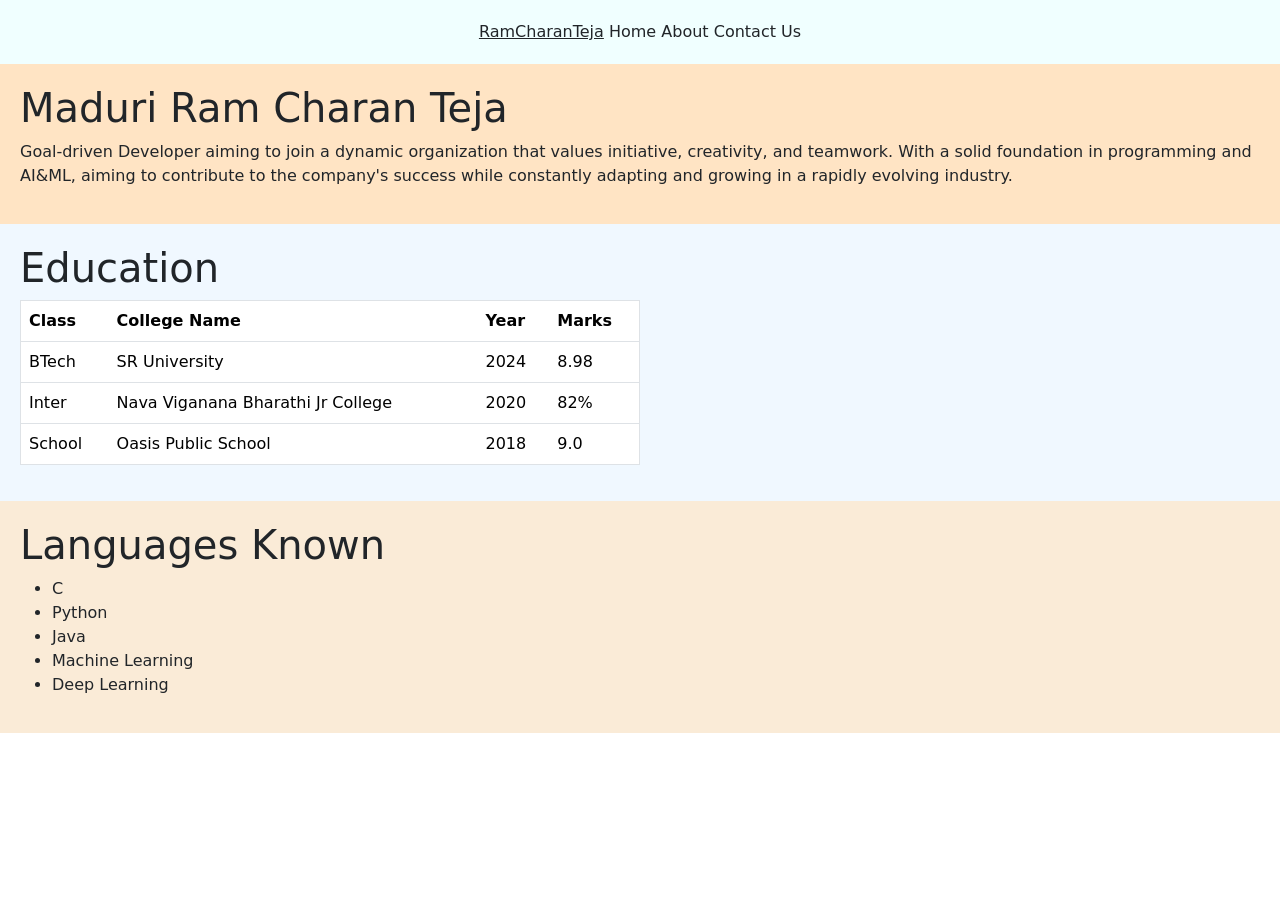
==== Student Info/index.html @ 00630efd "Student_info" ====
<!DOCTYPE html>
<html lang="en">
<head>
    <meta charset="UTF-8">
    <meta name="viewport" content="width=device-width, initial-scale=1.0">
    <link rel="stylesheet" href="./style.css">
    <link href="https://cdn.jsdelivr.net/npm/bootstrap@5.3.3/dist/css/bootstrap.min.css" rel="stylesheet" integrity="sha384-QWTKZyjpPEjISv5WaRU9OFeRpok6YctnYmDr5pNlyT2bRjXh0JMhjY6hW+ALEwIH" crossorigin="anonymous">
    <title>title1</title>
</head>
<body>
   <nav class="navbar-bg-pri">
    <label for="brand" class="navbar-brand"><u>RamCharanTeja</u></label>
    <label for="Home" class="navbar-home">  Home  </label>
    <label for="About" class="navbar-about">  About  </label>
    <label for="contact us" class="navbar-contactus">  Contact Us  </label>
   </nav>
   <nav class="name">
    <h1>Maduri Ram Charan Teja</h1>
    <p>Goal-driven Developer aiming to join a dynamic organization that values initiative, creativity, and
teamwork. With a solid foundation in programming and AI&ML, aiming to contribute to the
company's success while constantly adapting and growing in a rapidly evolving industry.</p>

   </nav>
   <nav class="edu">
    <h1>Education</h1>
    <table border="1px solid black" style="width: 50%;" class="table">
        <tr>
        <th>Class</th>
        <th>College Name</th>
        <th>Year</th>
        <th>Marks</th>
        </tr>
        <tr>
            <td>BTech</td>
            <td>SR University</td>
            <td>2024</td>
            <td>8.98</td>
        </tr>
        <tr>
            <td>Inter</td>
            <td>Nava Viganana Bharathi Jr College</td>
            <td>2020</td>
            <td>82%</td>
        </tr>
        <tr>
            <td>School</td>
            <td>Oasis Public School</td>
            <td>2018</td>
            <td>9.0</td>
        </tr>
    </table>
   </nav>
   <nav class="navbar-lan">
    <h1>Languages Known</h1>
    <ul>
        <li>C</li>
        <li>Python</li>
        <li>Java</li>
        <li>Machine Learning</li>
        <li>Deep Learning</li>
    </ul>
   </nav>
  <script src="https://cdn.jsdelivr.net/npm/bootstrap@5.3.3/dist/js/bootstrap.bundle.min.js" integrity="sha384-YvpcrYf0tY3lHB60NNkmXc5s9fDVZLESaAA55NDzOxhy9GkcIdslK1eN7N6jIeHz" crossorigin="anonymous"></script>
</body>
</html>
---- Student Info/style.css ----
.navbar-bg-pri{
    padding: 20px 20px 20px 20px;
    text-align: center;
    background-color:azure;
}
.name
{
    padding: 20px 20px 20px 20px;
    background-color:bisque;
    
}
.table{
    border: 1px solid black;
}
.edu{
    padding: 20px 20px 20px 20px;
    background-color: aliceblue;

}
.navbar-lan{
    padding: 20px 20px 20px 20px;
    background-color:antiquewhite;
}
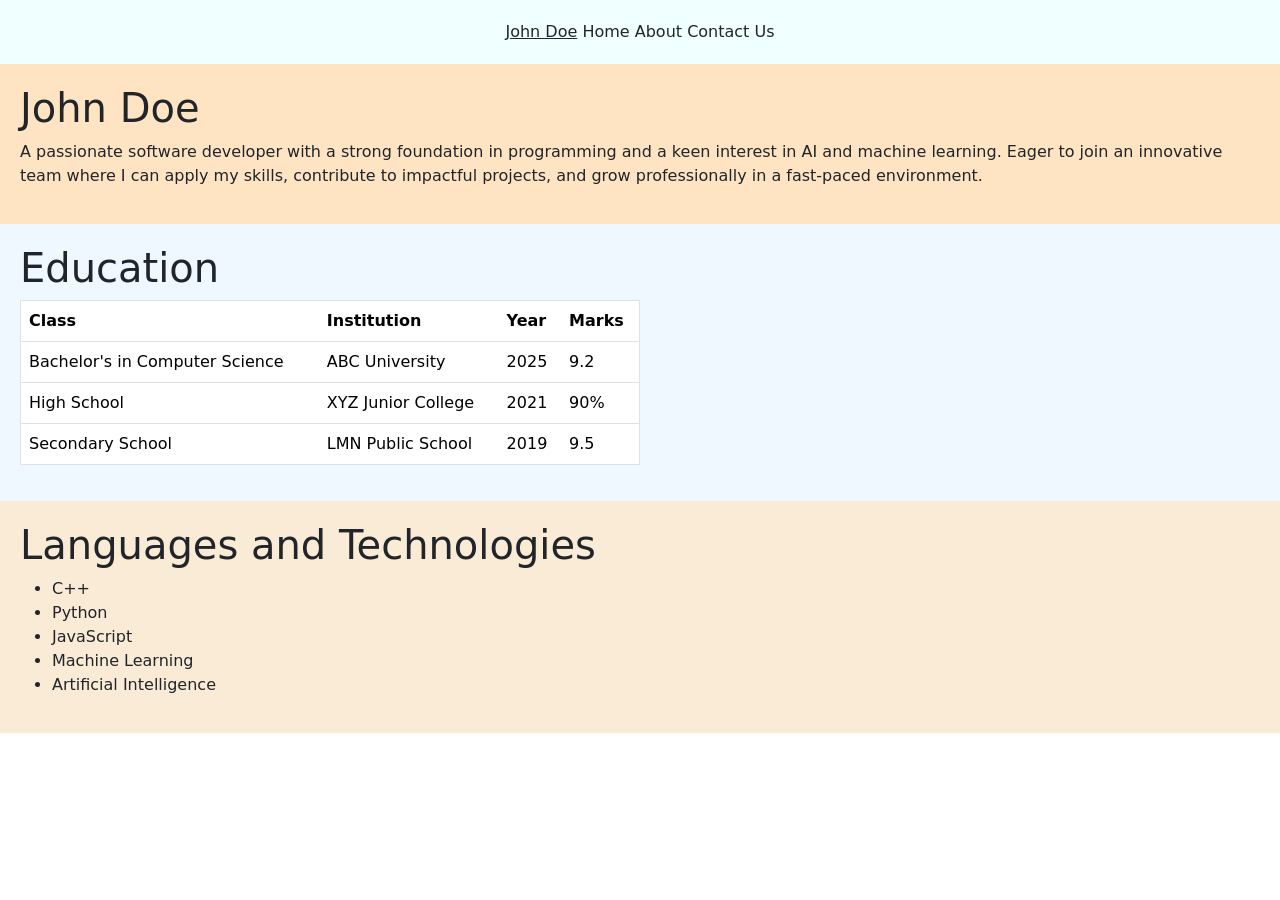
==== commit a44845c4: "student_record" ====
--- a/Student Info/index.html
+++ b/Student Info/index.html
@@ -5,61 +5,58 @@
     <meta name="viewport" content="width=device-width, initial-scale=1.0">
     <link rel="stylesheet" href="./style.css">
     <link href="https://cdn.jsdelivr.net/npm/bootstrap@5.3.3/dist/css/bootstrap.min.css" rel="stylesheet" integrity="sha384-QWTKZyjpPEjISv5WaRU9OFeRpok6YctnYmDr5pNlyT2bRjXh0JMhjY6hW+ALEwIH" crossorigin="anonymous">
-    <title>title1</title>
+    <title>John Doe's Portfolio</title>
 </head>
 <body>
    <nav class="navbar-bg-pri">
-    <label for="brand" class="navbar-brand"><u>RamCharanTeja</u></label>
+    <label for="brand" class="navbar-brand"><u>John Doe</u></label>
     <label for="Home" class="navbar-home">  Home  </label>
     <label for="About" class="navbar-about">  About  </label>
     <label for="contact us" class="navbar-contactus">  Contact Us  </label>
    </nav>
    <nav class="name">
-    <h1>Maduri Ram Charan Teja</h1>
-    <p>Goal-driven Developer aiming to join a dynamic organization that values initiative, creativity, and
-teamwork. With a solid foundation in programming and AI&ML, aiming to contribute to the
-company's success while constantly adapting and growing in a rapidly evolving industry.</p>
-
+    <h1>John Doe</h1>
+    <p>A passionate software developer with a strong foundation in programming and a keen interest in AI and machine learning. Eager to join an innovative team where I can apply my skills, contribute to impactful projects, and grow professionally in a fast-paced environment.</p>
    </nav>
    <nav class="edu">
     <h1>Education</h1>
     <table border="1px solid black" style="width: 50%;" class="table">
         <tr>
         <th>Class</th>
-        <th>College Name</th>
+        <th>Institution</th>
         <th>Year</th>
         <th>Marks</th>
         </tr>
         <tr>
-            <td>BTech</td>
-            <td>SR University</td>
-            <td>2024</td>
-            <td>8.98</td>
+            <td>Bachelor's in Computer Science</td>
+            <td>ABC University</td>
+            <td>2025</td>
+            <td>9.2</td>
         </tr>
         <tr>
-            <td>Inter</td>
-            <td>Nava Viganana Bharathi Jr College</td>
-            <td>2020</td>
-            <td>82%</td>
+            <td>High School</td>
+            <td>XYZ Junior College</td>
+            <td>2021</td>
+            <td>90%</td>
         </tr>
         <tr>
-            <td>School</td>
-            <td>Oasis Public School</td>
-            <td>2018</td>
-            <td>9.0</td>
+            <td>Secondary School</td>
+            <td>LMN Public School</td>
+            <td>2019</td>
+            <td>9.5</td>
         </tr>
     </table>
    </nav>
    <nav class="navbar-lan">
-    <h1>Languages Known</h1>
+    <h1>Languages and Technologies</h1>
     <ul>
-        <li>C</li>
+        <li>C++</li>
         <li>Python</li>
-        <li>Java</li>
+        <li>JavaScript</li>
         <li>Machine Learning</li>
-        <li>Deep Learning</li>
+        <li>Artificial Intelligence</li>
     </ul>
    </nav>
   <script src="https://cdn.jsdelivr.net/npm/bootstrap@5.3.3/dist/js/bootstrap.bundle.min.js" integrity="sha384-YvpcrYf0tY3lHB60NNkmXc5s9fDVZLESaAA55NDzOxhy9GkcIdslK1eN7N6jIeHz" crossorigin="anonymous"></script>
 </body>
-</html>+</html>
